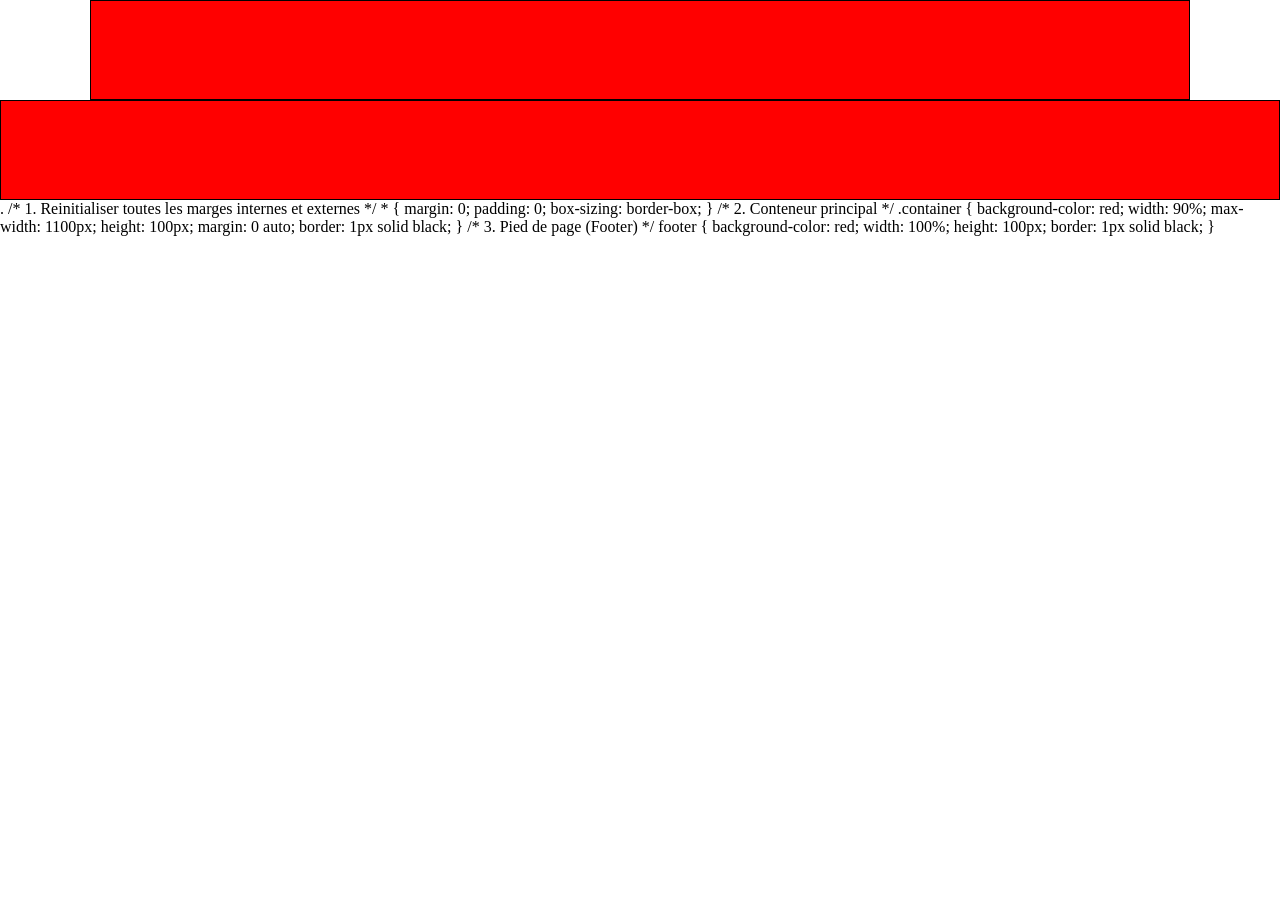
==== Step1_layout1/index.html @ 8ffc7cec "Etape 1 terminee" ====
<!DOCTYPE html>
<html lang="en">
	<head>
		<meta charset="UTF-8">
		<meta name="viewport" content="width=device-width, initial-scale=1.0">
		<link rel="stylesheet" href="style.css" />
		<title>Microsoft Official homepage</title>
	</head>

	<body>
		<div class="container">			
		</div>
		<footer>			
		</footer>
	</body>
</html>. 

/* 1. Reinitialiser toutes les marges internes et externes */
* {
    margin: 0;
    padding: 0;
    box-sizing: border-box;
}

/* 2. Conteneur principal */
.container {
    background-color: red;
    width: 90%;
    max-width: 1100px;
    height: 100px;
    margin: 0 auto;
    border: 1px solid black;
}

/* 3. Pied de page (Footer) */
footer {
    background-color: red;
    width: 100%;
    height: 100px;
    border: 1px solid black;
}
---- Step1_layout1/style.css ----
/* 1. Reinitialiser toutes les marges internes et externes */
* {
    margin: 0;
    padding: 0;
    box-sizing: border-box;
}

/* 2. Conteneur principal */
.container {
    background-color: red;
    width: 90%;
    max-width: 1100px;
    height: 100px;
    margin: 0 auto;
    border: 1px solid black;
}

/* 3. Pied de page (Footer) */
footer {
    background-color: red;
    width: 100%;
    height: 100px;
    border: 1px solid black;
}
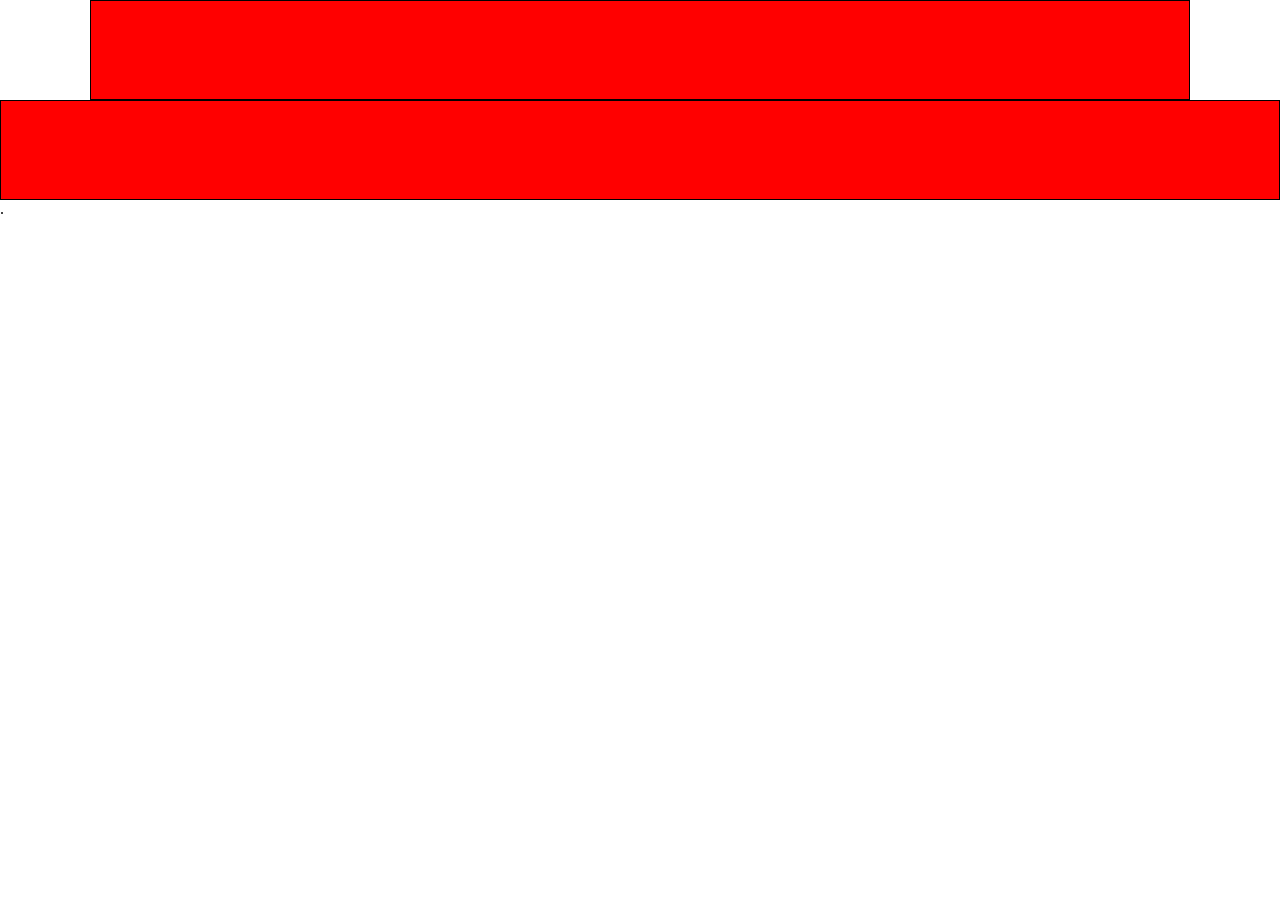
==== commit d6f740f6: "Etape 6 terminee" ====
--- a/Step1_layout1/index.html
+++ b/Step1_layout1/index.html
@@ -15,27 +15,3 @@
 	</body>
 </html>. 
 
-/* 1. Reinitialiser toutes les marges internes et externes */
-* {
-    margin: 0;
-    padding: 0;
-    box-sizing: border-box;
-}
-
-/* 2. Conteneur principal */
-.container {
-    background-color: red;
-    width: 90%;
-    max-width: 1100px;
-    height: 100px;
-    margin: 0 auto;
-    border: 1px solid black;
-}
-
-/* 3. Pied de page (Footer) */
-footer {
-    background-color: red;
-    width: 100%;
-    height: 100px;
-    border: 1px solid black;
-}
--- a/Step1_layout1/style.css
+++ b/Step1_layout1/style.css
@@ -1,24 +1,21 @@
-/* 1. Reinitialiser toutes les marges internes et externes */
-* {
-    margin: 0;
-    padding: 0;
-    box-sizing: border-box;
+* /* all elements de la page */  {
+ margin: 0;
+padding: 0;
+ box-sizing: border-box;
 }
-
-/* 2. Conteneur principal */
 .container {
     background-color: red;
     width: 90%;
-    max-width: 1100px;
-    height: 100px;
+max-width: 1100px;
+ height: 100px;
     margin: 0 auto;
     border: 1px solid black;
 }
 
 /* 3. Pied de page (Footer) */
 footer {
-    background-color: red;
-    width: 100%;
+       background-color: red;
+    width: 100%; 
     height: 100px;
     border: 1px solid black;
 }
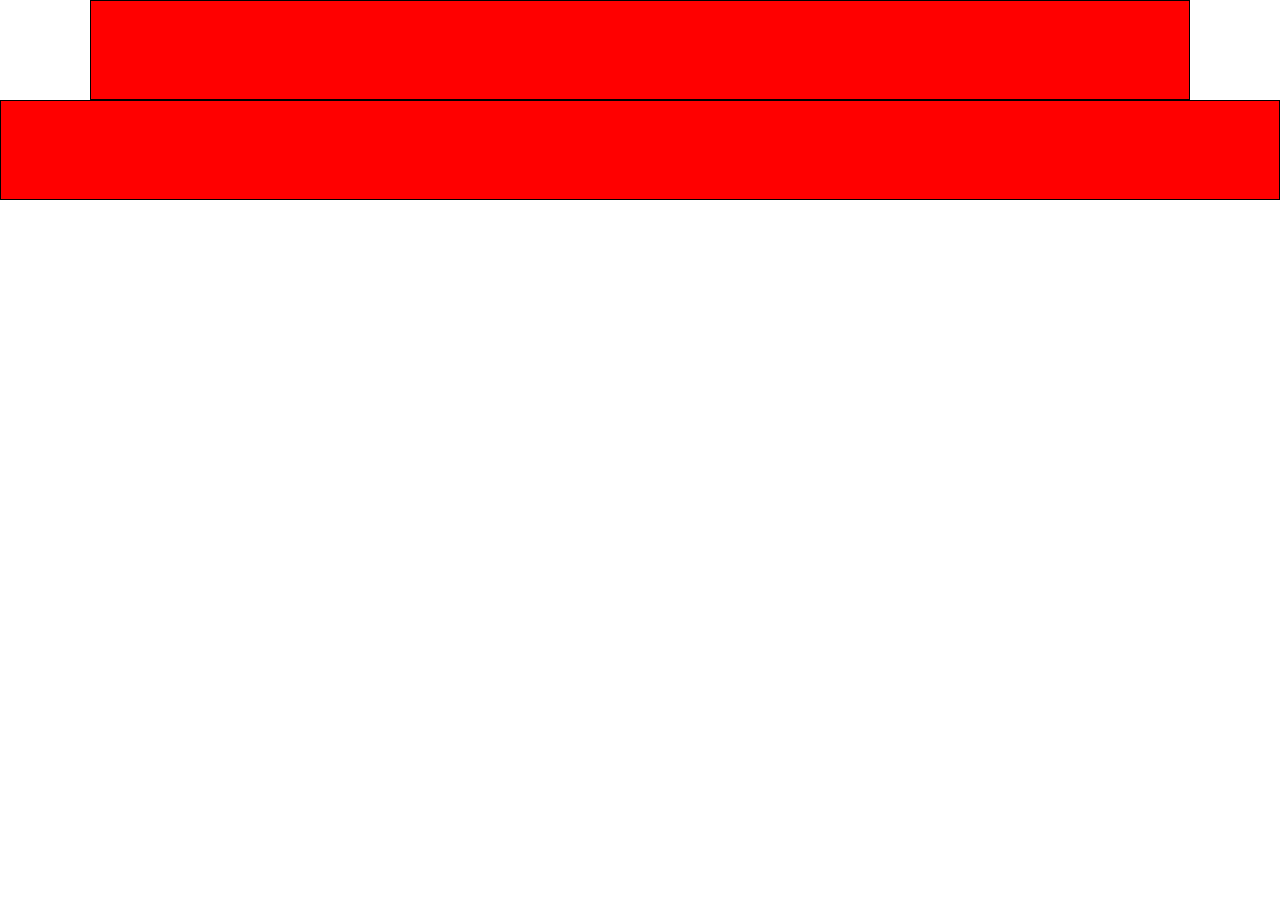
==== commit 45aa84a4: "Nettoyage: HTML original et retrait .DS_Store" ====
--- a/Step1_layout1/index.html
+++ b/Step1_layout1/index.html
@@ -13,5 +13,4 @@
 		<footer>			
 		</footer>
 	</body>
-</html>. 
-
+</html>
--- a/Step1_layout1/style.css
+++ b/Step1_layout1/style.css
@@ -3,6 +3,8 @@
 padding: 0;
  box-sizing: border-box;
 }
+
+
 .container {
     background-color: red;
     width: 90%;
@@ -12,10 +14,11 @@
     border: 1px solid black;
 }
 
-/* 3. Pied de page (Footer) */
+
+
 footer {
        background-color: red;
     width: 100%; 
     height: 100px;
     border: 1px solid black;
-}+}
